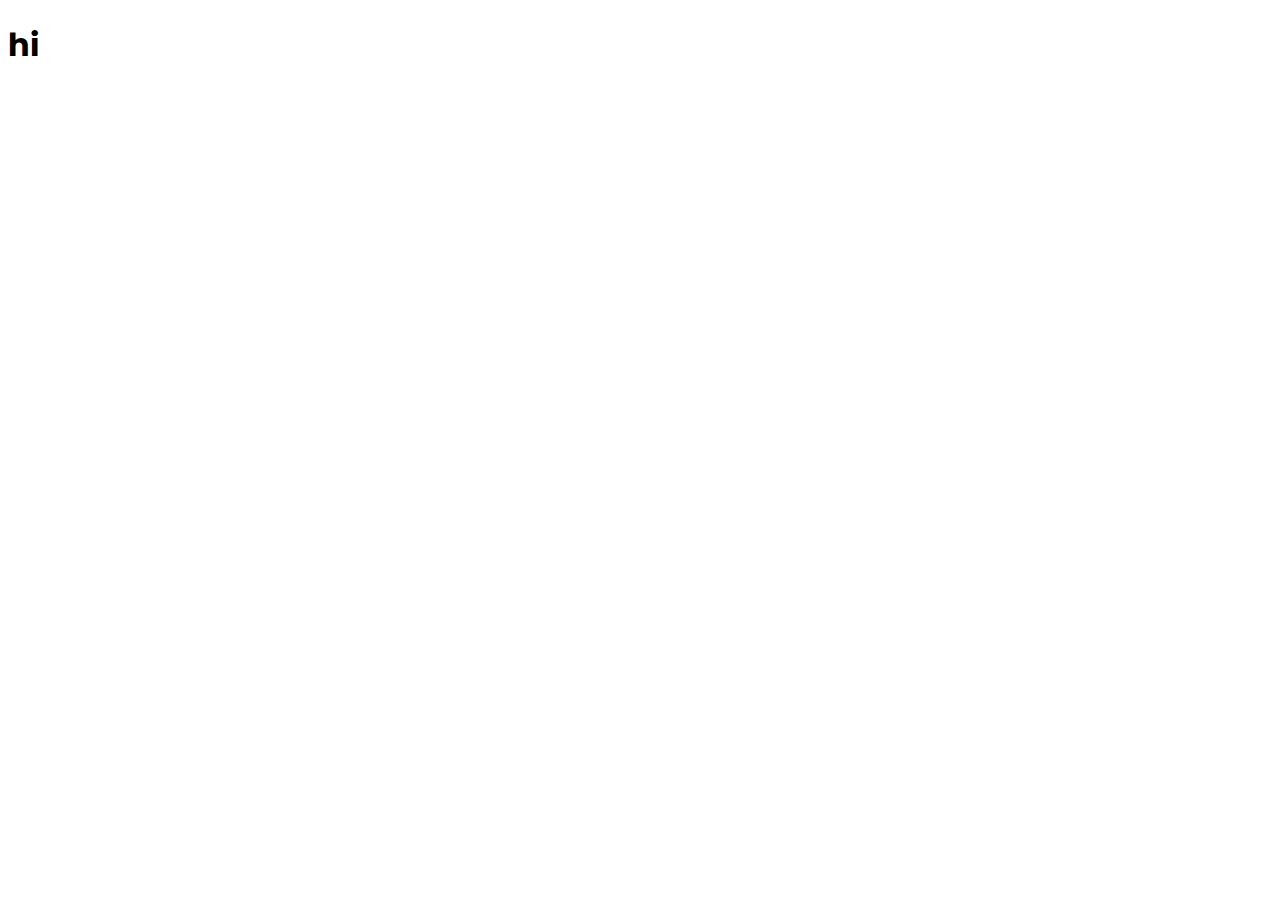
==== Private experiments/Second-website/index.html @ 5399e58a "Moved private experiments under DCI Test" ====
<!DOCTYPE html>
<html lang="en">
<head>
    <meta charset="UTF-8">
    <meta http-equiv="X-UA-Compatible" content="IE=edge">
    <meta name="viewport" content="width=device-width, initial-scale=1.0">
    <link rel="preconnect" href="https://fonts.googleapis.com">
<link rel="preconnect" href="https://fonts.gstatic.com" crossorigin>
<link href="https://fonts.googleapis.com/css2?family=Poppins:wght@100;400;700&display=swap" rel="stylesheet">
    <link rel="stylesheet" href="./style.css">
    <title>Second Website Test</title>
</head>
<body>
    <h1>hi</h1>
    
</body>
</html>
---- Private experiments/Second-website/style.css ----
body {
    font-family: 'Poppins', sans-serif;
}
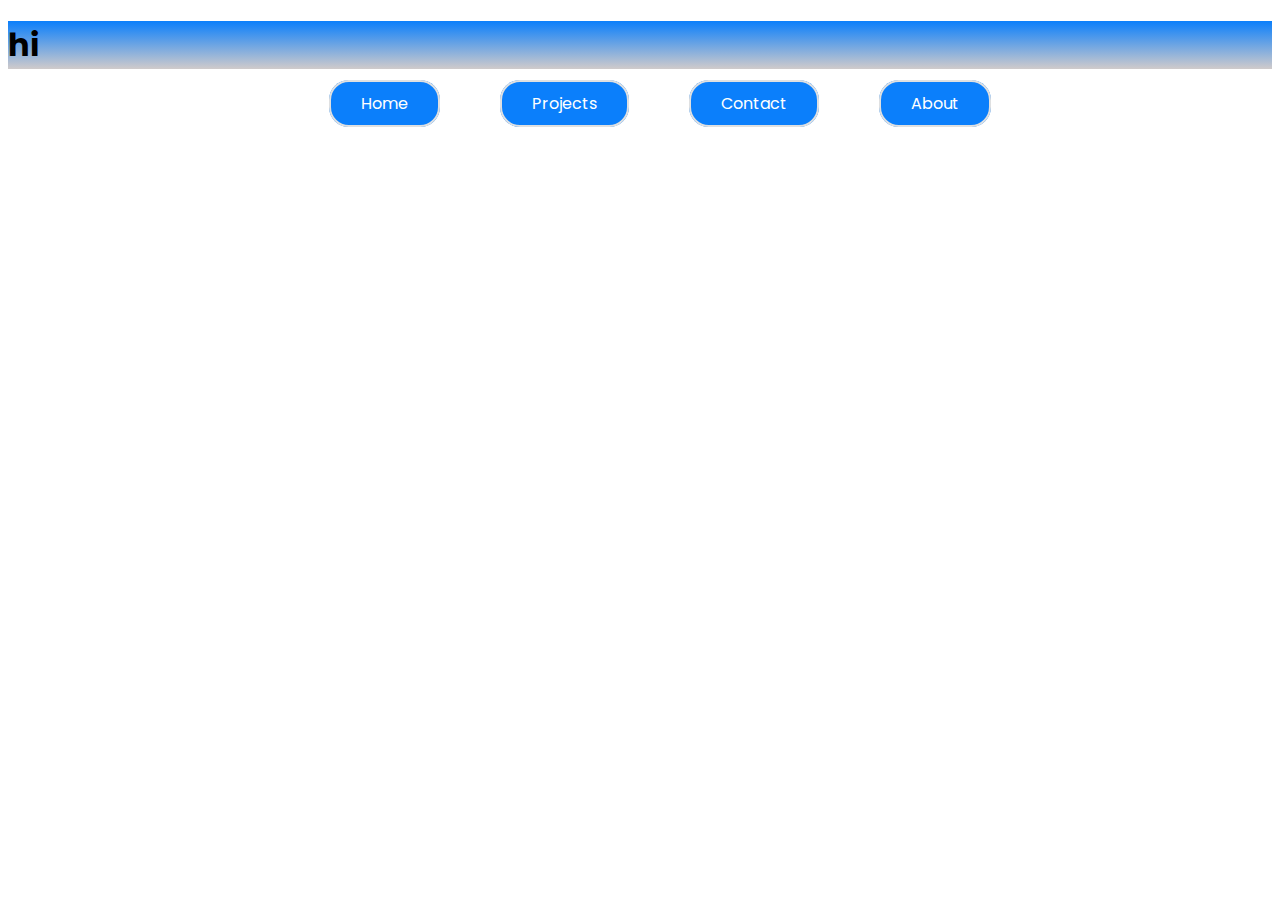
==== commit a0f4130d: "Created basic UI of second website" ====
--- a/Private experiments/Second-website/index.html
+++ b/Private experiments/Second-website/index.html
@@ -11,7 +11,17 @@
     <title>Second Website Test</title>
 </head>
 <body>
+    <div class="h1-area">
     <h1>hi</h1>
+</div>
+<ul class="top-navigation">
     
+    <li> <a class="link-navigation" href="#"> Home </a></li>
+    <li> <a class="link-navigation" href="#"> Projects </a></li>
+    <li> <a class="link-navigation" href="#"> Contact </a></li>
+    <li> <a class="link-navigation" href="#"> About</a></li>
+    
+
+</ul>
 </body>
 </html>--- a/Private experiments/Second-website/style.css
+++ b/Private experiments/Second-website/style.css
@@ -1,3 +1,31 @@
 body {
     font-family: 'Poppins', sans-serif;
-}+}
+.h1-area{
+    background-image: linear-gradient(rgb(11, 127, 251),rgb(208, 203, 203) );
+}
+
+.top-navigation {
+    list-style: none;
+    display: flex;
+    justify-content: center;
+    align-content: space-between;
+    flex-wrap: wrap;
+    
+}
+
+.link-navigation {
+    padding: 10px 30px;
+    margin: 30px;
+    text-decoration: none;
+    border: 2px solid rgb(223, 224, 225);
+    border-radius: 20px;
+    background-color: rgba(11, 127, 251);
+    color: white;
+}
+
+.link-navigation :hover {
+    color: rgba(11, 127, 251);
+    background-color:rgb(4, 6, 8);
+}
+
